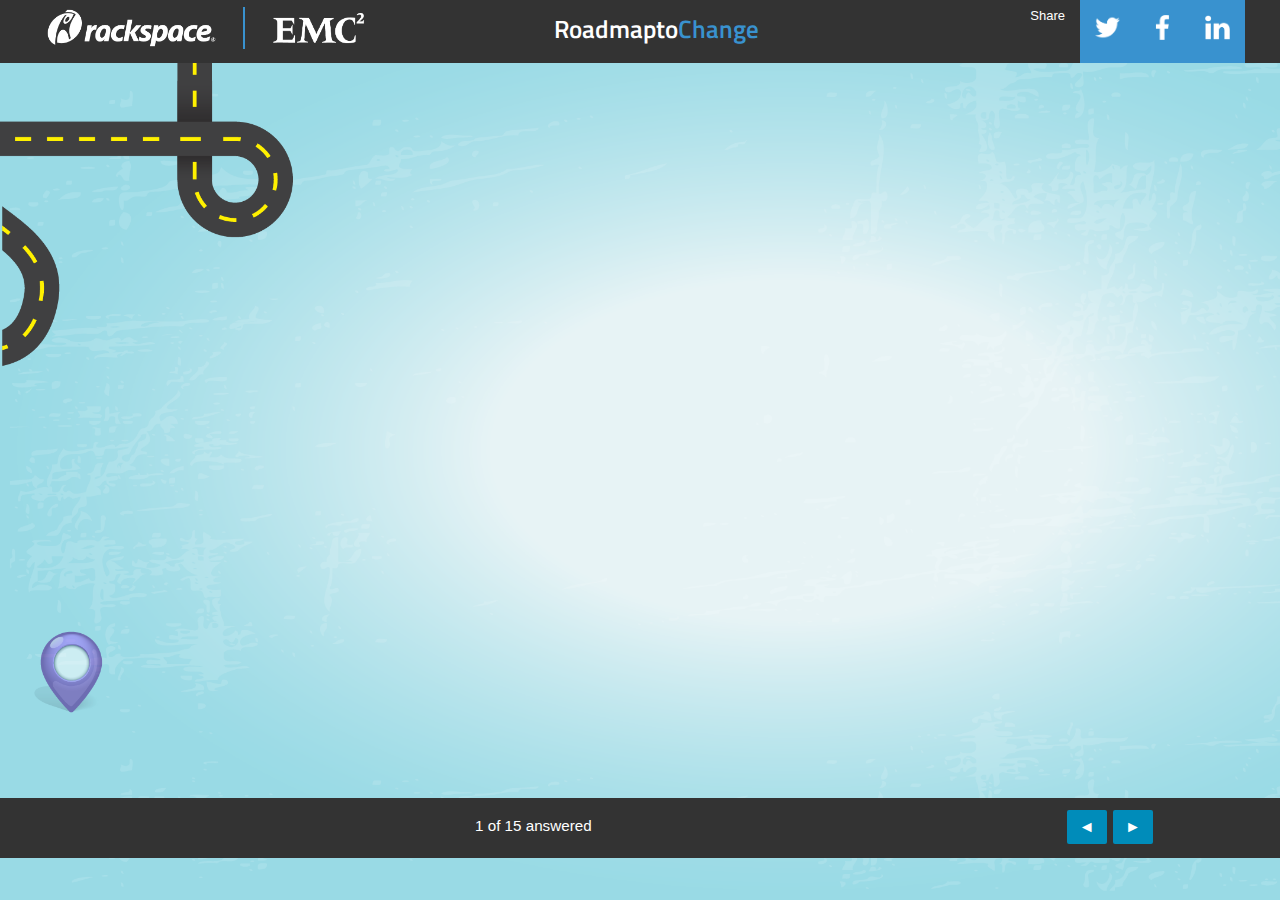
==== blank.html @ 6e643636 "Blank page. Footer problematic and removed" ====
<!doctype html>
<html class="no-js" lang="en">
  <head>
    <meta charset="utf-8" />
    <meta name="viewport" content="width=device-width, initial-scale=1.0" />
    <title>Rackspace x EMC | Roadmap to Change</title>
    <link rel="stylesheet" href="css/foundation.css" />
    <link rel="stylesheet" type="text/css" href="css/app.css">
    <link href='http://fonts.googleapis.com/css?family=Titillium+Web:400,600,600italic,700,700italic,400italic,300italic,300' rel='stylesheet' type='text/css'>
    <script src="js/vendor/modernizr.js"></script>
  </head>
  <body id="landing-blank">
    <div class="wrapper clearfix">
    <!-- Nav -->
      <!-- <div class="fixed"> -->
        <nav class="top-bar" data-topbar role="navigation">
        <span class="tagline">Roadmapto<span class="text-blue">Change</span></span>
          <ul class="title-area">
            <li class="logo" id="logo-rackspace">
              <a href="#"><img src="./img/logo_rackspace.png"></img></a>
            </li>
            <li class="logo" id="logo-emc">
              <a href="#"><img src="./img/logo_emc.png"></img></a>
            </li>
            <li class="toggle-topbar menu-icon"><a href="#"><span>Menu</span></a></li>
          </ul>
          <section class="top-bar-section">
            <!-- Right Nav Section -->
            <ul class="right " id="social-bar">
              <li><a href="#">Share</a></li>
              <li class=""><a href="#"><img src="./img/icon_twitter.png"></a></li>
              <li class=""><a href="#"><img src="./img/icon_facebook.png"></a></li>
              <li class=""><a href="#"><img src="./img/icon_linkedin.png"></a></li>
            </ul>
          </section>
        </nav>
      <!-- </div> -->

    </div>
    <!-- Progress bar -->
    <div class="progress-bar">
      <div class="columns large-10"><p>1 of 15 answered</p></div>
      <div class="columns large-2 arrow-bar">
        <a href="#" class="button">&#9668;</a>
        <a href="#" class="button">&#9658;</a>
      </div>
    </div>
    <!-- Footer -->
<!--     <div class="row">
      <div class="footer large-12 columns text-center">
          <p><a href="#">Privacy Policy</a></p>
          <p><a href="#">Feedback?</a></p>
          <p><a href="#">Terms of Service</a></p>
      </div>
    </div> -->

    <script src="js/vendor/jquery.js"></script>
    <script src="/js/vendor/fastclick.js"></script>
    <script src="js/foundation.min.js"></script>
    <script>
      $(document).foundation();
    </script>
  </body>
</html>
---- css/app.css ----
/* ========= Base ========= */

body {
  font-family: 'Arial', sans-serif;
}

h1, h2, h3, h4, h5 {
  font-family: 'Titillium Web', sans-serif;
}

h2 {
  font-weight: 600;
  color: #005ab0;
  font-size: 1.4rem;
  margin-top: 35px;
  margin-bottom: 20px;
}

h3 {
  font-size: 1.2rem;
  font-weight: 600;
}

p {
  font-size: 0.95rem;
  margin-top: 1rem;
  margin-bottom: 1rem;
}

.wrapper {
  position: absolute;
  height: 100%;
  width: 100%;
}



.top-bar {
  height: 70px;
}

.text-blue {
  color: #3992cf;
}

.underline {
  text-decoration: underline;
}



/* ==== Nav ==== */

nav {
  padding-left: 35px;
  padding-right: 35px;
}

.logo {
  height: 43px;
  display: inline-block;
  margin: 14px 11px;
}

.logo#logo-rackspace img {
  height: 42px;
  padding-right: 26px;
  border-right: 2px solid #3992cf;
}

.logo#logo-emc img {
  height: 34px;
  margin-left: -4px;
}

#social-bar img{
  margin: 22px 0px;
  height: 25px;
}

#social-bar > li > a {
  height: 70px;
  background-color: #3992cf;
}

#social-bar > li > a:hover {
  background-color: #3ea0e3;
}

#social-bar > li:nth-child(1) > a {
  background-color: #333333;
}


/* ==== Banners ==== */

body#landing-a{
  background-image: url(../img/background_1.png);
  background-position: center;
  background-repeat: no-repeat;
  background-size: cover;
  background-attachment: fixed;
  margin-top: -7px;
}

#landing-b .banner {
  background-image: url(../img/background_2.png);
  background-size: cover;
}

#landing-b .banner h1 {
  margin: 85px 10px 10px 0;
}

#landing-b .banner p {
  margin-bottom: 85px;
  font-family: 'titillium web', Arial;
  font-weight: 600;
  font-size: 1rem;
}

#landing-blank {
  background-image: url(../img/background_blank.png);
  background-repeat: no-repeat;
  background-size: cover;
  background-attachment: fixed;
  margin-top: -7px;
}

/* ==== Landing A ==== */


.tagline {
  position: absolute;
  text-align: center;
  left: calc(50% - 100px);
  font-family: 'titillium web', Arial;
  font-size: 25px;
  color: white;
  font-weight: 600;
  padding: 14px;
}

.headline-text {
  text-align: center;
  margin: 0 auto;
  display: block;
  height: 100%;
  margin-top: 59vh;
}

.headline-text h1 {
  font-size: 2.5rem;
  color: #3992cf;
}

.headline-text p {
  font-family: 'Titillium Web', Arial;
  font-size: 1.2rem;
  max-width: 600px;
  margin: 0 auto;
  margin-bottom: 25px;
}

.headline-text a.button {
  display: block;
  margin: 0 auto;
  width: 200px;
  border-radius: 5px;
  background-color: #5aaa28;
  font-family: 'Titillium Web', Arial;
}



/* ==== Landing B ==== */

.content-section > div:first-child {
  padding: 30px 20px 30px 15px;
}

/* ==== Landing blank ==== */




/* ==== Form ==== */

#form-aside {
  background-color: #005ab0;
}

#form-aside h3,
#form-aside p {
  color: white;
}

#form-aside > h3 {
  margin-top: 35px;
  padding: 30px 10px 30px 10px;
}


#form-aside form label {
  color: white;
  font-family: 'Titillium Web', Arial;
  line-height: 1.4;
}

#form-aside form input {
  height: 2.2rem;
}

#form-aside span {
  color: white;
}

form {
  padding: 0 15px 20px 12px;
}

#form-aside span.boilerplate {
  display: block;
  font-size: 0.7rem;
  padding: 0 15px 40px 12px;
}

#form-aside a.button {
  display: block;
  width: 200px;
  margin: 0 auto;
  border-radius: 5px;
  background-color: #5aaa28;
  font-family: 'Titillium Web', Arial;
  padding: 15px;
  margin-top: 20px;
}



/* ==== Footer ==== */

.footer {
  position: absolute;
  bottom: 10px;
  width: 100%;
  height: 30px;
}

.footer p {
  margin: 0 auto;
  display: inline-block;
  font-size: 0.8rem;
  text-align: center;
  width: 100px;
}

.footer a {
  color: #1a1a1a;
  text-decoration: none;
}

/* ========= Modules ========= */

.progress-bar {
  width: 100%;
  height: 60px;
  position: absolute;
  bottom: 35px;
  background-color: #333333;
}

.progress-bar p{
  color: white;
  text-align: center;
}

.progress-bar a {
  padding: 8px 12px;
  border-radius: 2px;
  margin-right: 2px;
}

.progress-bar .arrow-bar {
  padding: 12px 0px;
}




/* ========= Modules ========= */
/* ========= States ========= */
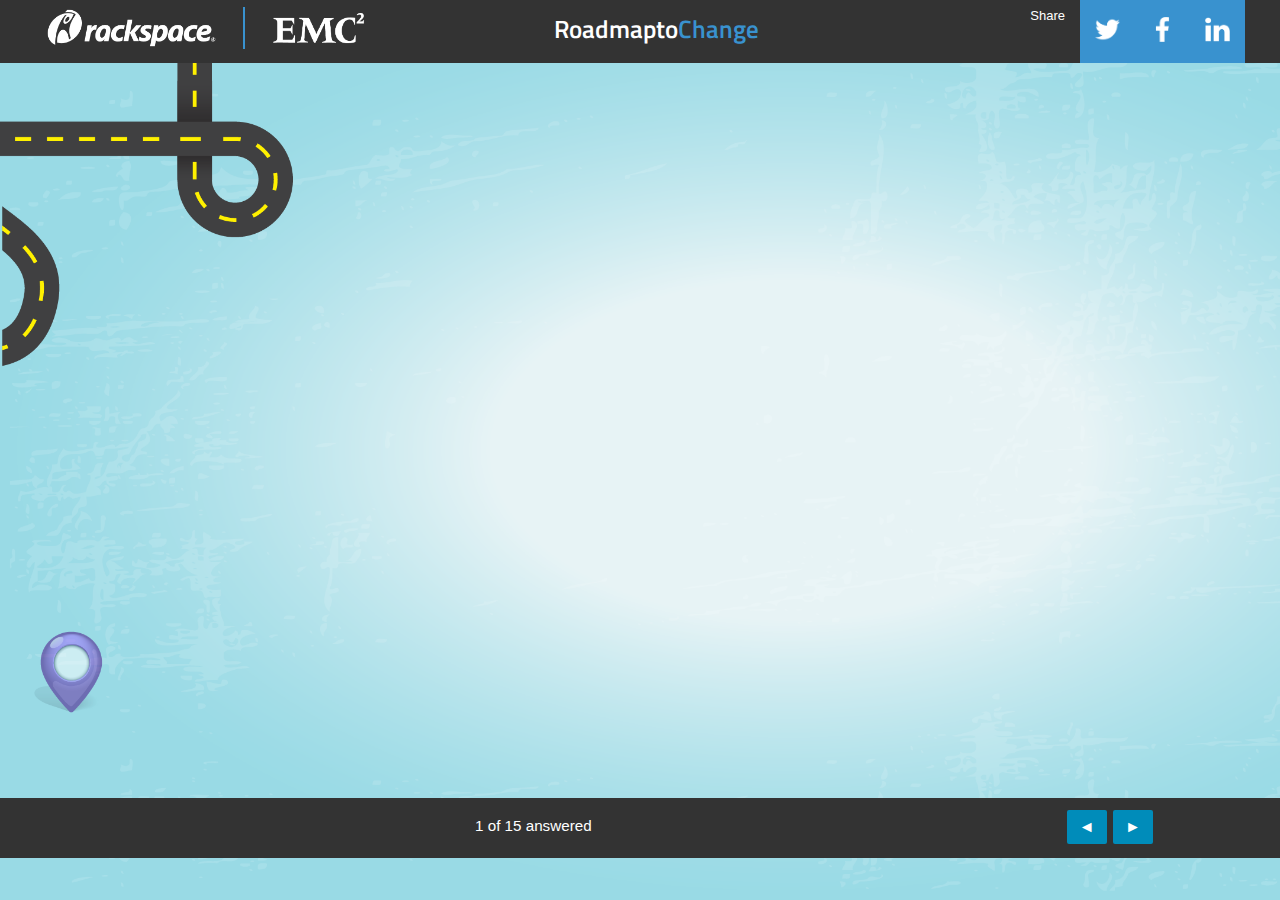
==== commit 338b2594: "Question.html" ====
--- a/blank.html
+++ b/blank.html
@@ -12,7 +12,6 @@
   <body id="landing-blank">
     <div class="wrapper clearfix">
     <!-- Nav -->
-      <!-- <div class="fixed"> -->
         <nav class="top-bar" data-topbar role="navigation">
         <span class="tagline">Roadmapto<span class="text-blue">Change</span></span>
           <ul class="title-area">
@@ -34,7 +33,6 @@
             </ul>
           </section>
         </nav>
-      <!-- </div> -->
 
     </div>
     <!-- Progress bar -->
--- a/css/app.css
+++ b/css/app.css
@@ -76,7 +76,7 @@
 }
 
 #social-bar img{
-  margin: 22px 0px;
+  margin: 24px 0px;
   height: 25px;
 }
 
